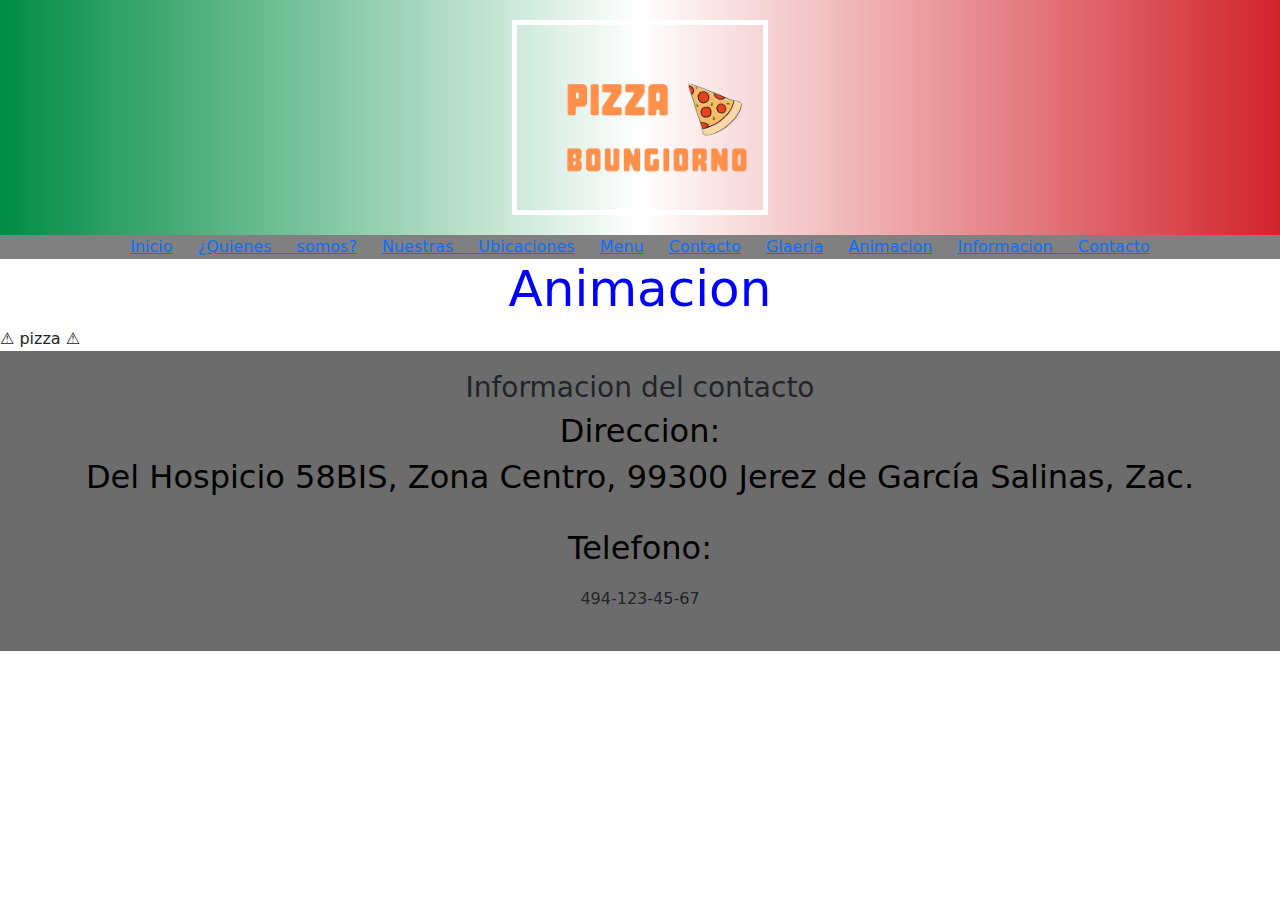
==== pages/animacion.html @ 83055a5d "Added new features" ====
<!DOCTYPE html>
<html lang="en">
<head>
    <meta charset="UTF-8">
    <meta name="viewport" content="width=device-width, initial-scale=1.0">
    <meta name="description" content="La mejor pizza del mundo">
    <meta name="keywords" content="Pizza, pizza, picza">
    <title>Pizza | Menu 🍕</title>
    <link rel="shortcut icon" href="../multimedia/img/icons8-pizza-48.png" type="image/x-icon">
    <link href="https://cdn.jsdelivr.net/npm/bootstrap@5.0.2/dist/css/bootstrap.min.css" rel="stylesheet">
    <link rel="stylesheet" href="../css/styles.css">
</head>
<body>
    <header>
		<div class="logo-container">
            <img src="../multimedia/img/MagicEraser_230627_181621.PNG" alt="logo">
        </div>
        <nav>
            <a href="../index.html" >Inicio</a>
            <a href="#" >¿Quienes somos?</a>
            <a href="ubicaciones.html" >Nuestras Ubicaciones</a>
            <a href="menu.html" >Menu</a>
            <a href="contactos.html" >Contacto</a>
            <a href="galeria.html">Glaeria</a>
            <a href="animacion.html">Animacion</a>
            <a href="#infocontact">Informacion Contacto</a>
        </nav>
    </header>
    <main>
        <h1>Animacion</h1>
        <div class="area">
            ⚠ pizza ⚠
        </div>
    </main>
    <footer id="infocontact">
        <div>
            <h3>Informacion del contacto</h3>
            <h2>Direccion:</h2>
            <h2> Del Hospicio 58BIS, Zona Centro, 99300 Jerez de García Salinas, Zac.</h2>
            <br>
            <h2>Telefono:</h2>
            <p> 494-123-45-67 </p>
        </div>
    </footer>
</body>
</html>
---- css/styles.css ----
h1{
    color:blue;
    font-size: 50px;
    text-align: center;
}
h2{
  color: black;
  text-align: center;
}
p{
  text-align: justify-center;
  margin: 20px;
}
nav{
    background-color: grey;
    text-align: center;
    word-spacing: 20px;
}
body{
    background-image: url(../multimedia/img/back.jpg);
    background-repeat: repeat;
  }
img {
    border: 5px solid white;
    height: 900px;
    width: 900px;
  }
  .box {
    border: 5px solid darkblue;
    width: 300px;
    margin: 10%;
    padding: 10%; 

  }
  .header-nav {
    overflow: hidden;
    background-color: var(--bg-header);
    -webkit-box-shadow: 0px 2px 5px 0px rgba(100, 100, 100, 1);
    -moz-box-shadow: 0px 2px 5px 0px rgba(100, 100, 100, 1);
    box-shadow: 0px 2px 5px 0px rgba(100, 100, 100, 1);
    display: flex;
    flex-direction: row;
    flex-wrap: wrap;
    justify-content: flex-start;
    
}
img {
  width: 100%;
  height: auto; /* mantiene la proporción de aspecto original */
  object-fit: cover; /* o "contain", "fill", "none", etc. */
}
header {
  background: linear-gradient(to right, #008c45, #ffffff, #d2232c); /* color de fondo opcional para el encabezado */
  text-align: center;
}

.logo-container {
  display: inline-block;
  margin: 20px auto; /* ajusta los márgenes superiores e inferiores según sea necesario */
}

.logo-container img {
  max-width: 20%; /* ajusta el tamaño máximo del logo */
}
.card-container {
  display: flex;
  justify-content: space-between; /* Distribuye las tarjetas horizontalmente con espacio entre ellas */
}

.card {
  flex-basis: calc(33.33% - 10px); /* Ajusta el ancho de cada tarjeta */
  /* Añade otros estilos para la apariencia de la tarjeta */
  border-style: solid;
  background-color: #dfb6b2;
  border: dotted;
}
footer {
  background-color: #6c6c6c;
  padding: 20px;
  text-align: center;
}

.footer-content {
  max-width: 800px;
  margin: 0 auto;
}
.form {
  max-width: 400px;
  margin: 0 auto;
  background-color: #f9f9f9;
  padding: 20px;
  border-radius: 10px;
}

.form h2 {
  text-align: center;
  margin-bottom: 20px;
}

.form-group {
  margin-bottom: 20px;
  margin-right: 20px;
}

.form-group label {
  display: block;
  margin-bottom: 5px;
}

.form-group input,
.form-group textarea {
  width: 100%;
  padding: 10px;
  border: 1px solid #ccc;
  border-radius: 5px;
}

.button {
  display: block;
  width: 100%;
  padding: 10px;
  background-color: #ff7f50;
  color: #fff;
  text-align: center;
  border: none;
  border-radius: 5px;
  cursor: pointer;
}

.button:hover {
  background-color: #ff6347;
}
.menu {
  max-width: 600px;
  margin: 0 auto;
}

.pizza {
  margin-bottom: 20px;
  border: 1px solid #ccc;
  padding: 20px;
  border-radius: 5px;
  background-color: #E1CBD7;
}

.pizza h2 {
  margin-top: 0;
}

.pizza p {
  margin-bottom: 10px;
}

.pizza img {
  max-width: 100%;
  height: auto;
  margin-bottom: 10px;
}
.map-box {
  max-width: 600px;
  margin: 0 auto;
  border: 2px solid #242F49;
  border-radius: 10px;
  overflow: hidden;
}
.layout {
  display: grid;
  grid-template-columns: repeat(auto-fit, minmax(200px, 1fr));
  grid-gap: 10px;
}

.span12 { 
  max-width: 100%;
  max-height: 100%
}
.span6 { 
  max-width: 100%;
  max-height: 100%
}
.span3 {
  max-width: 100%;
  max-height: 100%
}
.span1 {
  max-width: 100%;
  max-height: 100%
}
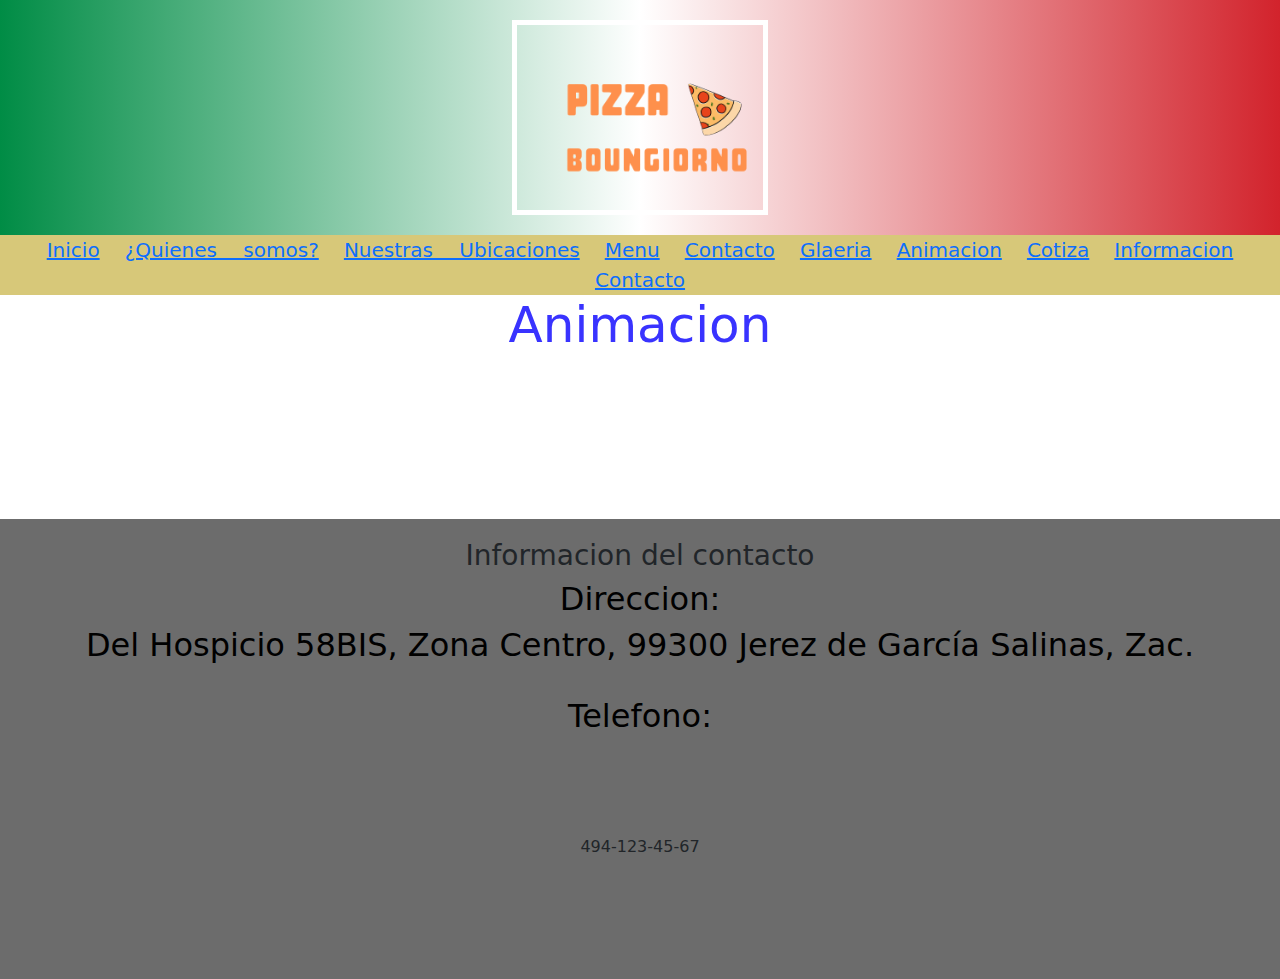
==== commit fb68abe0: "Add some functions and files" ====
--- a/pages/animacion.html
+++ b/pages/animacion.html
@@ -23,6 +23,7 @@
             <a href="contactos.html" >Contacto</a>
             <a href="galeria.html">Glaeria</a>
             <a href="animacion.html">Animacion</a>
+            <a href="calcularpizza.html">Cotiza</a>
             <a href="#infocontact">Informacion Contacto</a>
         </nav>
     </header>
--- a/css/styles.css
+++ b/css/styles.css
@@ -1,54 +1,66 @@
-h1{
-    color:blue;
-    font-size: 50px;
-    text-align: center;
-}
-h2{
+@charset "UTF-8";
+h1 {
+  color: #3933FF;
+  font-size: 50px;
+  text-align: center;
+}
+
+h2 {
   color: black;
   text-align: center;
 }
-p{
+
+p {
   text-align: justify-center;
-  margin: 20px;
-}
-nav{
-    background-color: grey;
-    text-align: center;
-    word-spacing: 20px;
-}
-body{
-    background-image: url(../multimedia/img/back.jpg);
-    background-repeat: repeat;
-  }
+  margin: 100px;
+}
+
+nav {
+  background-color: #d7c879;
+  text-align: center;
+  word-spacing: 20px;
+}
+
+a {
+  font-size: 20px;
+}
+
+body {
+  background-image: url(../multimedia/img/back.jpg);
+  background-repeat: repeat;
+}
+
 img {
-    border: 5px solid white;
-    height: 900px;
-    width: 900px;
-  }
-  .box {
-    border: 5px solid darkblue;
-    width: 300px;
-    margin: 10%;
-    padding: 10%; 
-
-  }
-  .header-nav {
-    overflow: hidden;
-    background-color: var(--bg-header);
-    -webkit-box-shadow: 0px 2px 5px 0px rgba(100, 100, 100, 1);
-    -moz-box-shadow: 0px 2px 5px 0px rgba(100, 100, 100, 1);
-    box-shadow: 0px 2px 5px 0px rgba(100, 100, 100, 1);
-    display: flex;
-    flex-direction: row;
-    flex-wrap: wrap;
-    justify-content: flex-start;
-    
-}
+  border: 5px solid white;
+  height: 900px;
+  width: 900px;
+}
+
+.box {
+  border: 5px solid darkblue;
+  width: 300px;
+  margin: 10%;
+  padding: 10%;
+}
+
+.header-nav {
+  overflow: hidden;
+  background-color: #d7c879;
+  -webkit-box-shadow: 0px 2px 5px 0px rgb(100, 100, 100);
+  -moz-box-shadow: 0px 2px 5px 0px rgb(100, 100, 100);
+  box-shadow: 0px 2px 5px 0px rgb(100, 100, 100);
+  display: flex;
+  flex-direction: row;
+  flex-wrap: wrap;
+  justify-content: flex-start;
+}
+
 img {
   width: 100%;
   height: auto; /* mantiene la proporción de aspecto original */
   object-fit: cover; /* o "contain", "fill", "none", etc. */
 }
+
 header {
   background: linear-gradient(to right, #008c45, #ffffff, #d2232c); /* color de fondo opcional para el encabezado */
   text-align: center;
@@ -62,18 +74,27 @@
 .logo-container img {
   max-width: 20%; /* ajusta el tamaño máximo del logo */
 }
-.card-container {
-  display: flex;
-  justify-content: space-between; /* Distribuye las tarjetas horizontalmente con espacio entre ellas */
-}
-
+
+@media (min-width: 1024px) {
+  .card-container {
+    display: flex;
+    justify-content: space-between; /* Distribuye las tarjetas horizontalmente con espacio entre ellas */
+  }
+}
+@media (max-width: 760px) {
+  .card-container {
+    display: column;
+    justify-content: space-between; /* Distribuye las tarjetas horizontalmente con espacio entre ellas */
+  }
+}
 .card {
-  flex-basis: calc(33.33% - 10px); /* Ajusta el ancho de cada tarjeta */
+  flex-basis: calc(40.33% - 100px); /* Ajusta el ancho de cada tarjeta */
   /* Añade otros estilos para la apariencia de la tarjeta */
   border-style: solid;
   background-color: #dfb6b2;
   border: dotted;
 }
+
 footer {
   background-color: #6c6c6c;
   padding: 20px;
@@ -84,6 +105,7 @@
   max-width: 800px;
   margin: 0 auto;
 }
+
 .form {
   max-width: 400px;
   margin: 0 auto;
@@ -130,13 +152,23 @@
 .button:hover {
   background-color: #ff6347;
 }
-.menu {
-  max-width: 600px;
-  margin: 0 auto;
-}
-
+
+@media (min-width: 1024px) {
+  .menu {
+    display: grid;
+    grid-template-columns: 1fr 1fr 1fr;
+    grid-template-rows: 1fr 1fr;
+    grid-column-gap: 10px;
+  }
+}
+@media (max-width: 760px) {
+  .menu {
+    max-width: 600px;
+    margin: 0 auto;
+  }
+}
 .pizza {
-  margin-bottom: 20px;
+  margin-bottom: 10px;
   border: 1px solid #ccc;
   padding: 20px;
   border-radius: 5px;
@@ -146,16 +178,15 @@
 .pizza h2 {
   margin-top: 0;
 }
-
 .pizza p {
   margin-bottom: 10px;
 }
-
 .pizza img {
   max-width: 100%;
   height: auto;
   margin-bottom: 10px;
 }
+
 .map-box {
   max-width: 600px;
   margin: 0 auto;
@@ -163,25 +194,48 @@
   border-radius: 10px;
   overflow: hidden;
 }
+
 .layout {
   display: grid;
   grid-template-columns: repeat(auto-fit, minmax(200px, 1fr));
   grid-gap: 10px;
 }
 
-.span12 { 
-  max-width: 100%;
-  max-height: 100%
-}
-.span6 { 
-  max-width: 100%;
-  max-height: 100%
-}
+.span12 {
+  max-width: 100%;
+  max-height: 100%;
+}
+
+.span6 {
+  max-width: 100%;
+  max-height: 100%;
+}
+
 .span3 {
   max-width: 100%;
-  max-height: 100%
-}
+  max-height: 100%;
+}
+
 .span1 {
   max-width: 100%;
-  max-height: 100%
-}
+  max-height: 100%;
+}
+
+.area {
+  text-align: center;
+  font-size: 6.5em;
+  color: #fff;
+  letter-spacing: -7px;
+  font-weight: 700;
+  text-transform: uppercase;
+  animation: blur 0.75s ease-out infinite;
+  text-shadow: 0px 0px 5px #fff, 0px 0px 7px #fff;
+}
+
+@keyframes blur {
+  from {
+    text-shadow: 0px 0px 10px #fff, 0px 0px 10px #fff, 0px 0px 25px #fff, 0px 0px 25px #fff, 0px 0px 25px #fff, 0px 0px 25px #fff, 0px 0px 25px #fff, 0px 0px 25px #fff, 0px 0px 50px #fff, 0px 0px 50px #fff, 0px 0px 50px #7B96B8, 0px 0px 150px #7B96B8, 0px 10px 100px #7B96B8, 0px 10px 100px #7B96B8, 0px 10px 100px #7B96B8, 0px 10px 100px #7B96B8, 0px -10px 100px #7B96B8, 0px -10px 100px #7B96B8;
+  }
+}
+
+/*# sourceMappingURL=styles.css.map */
